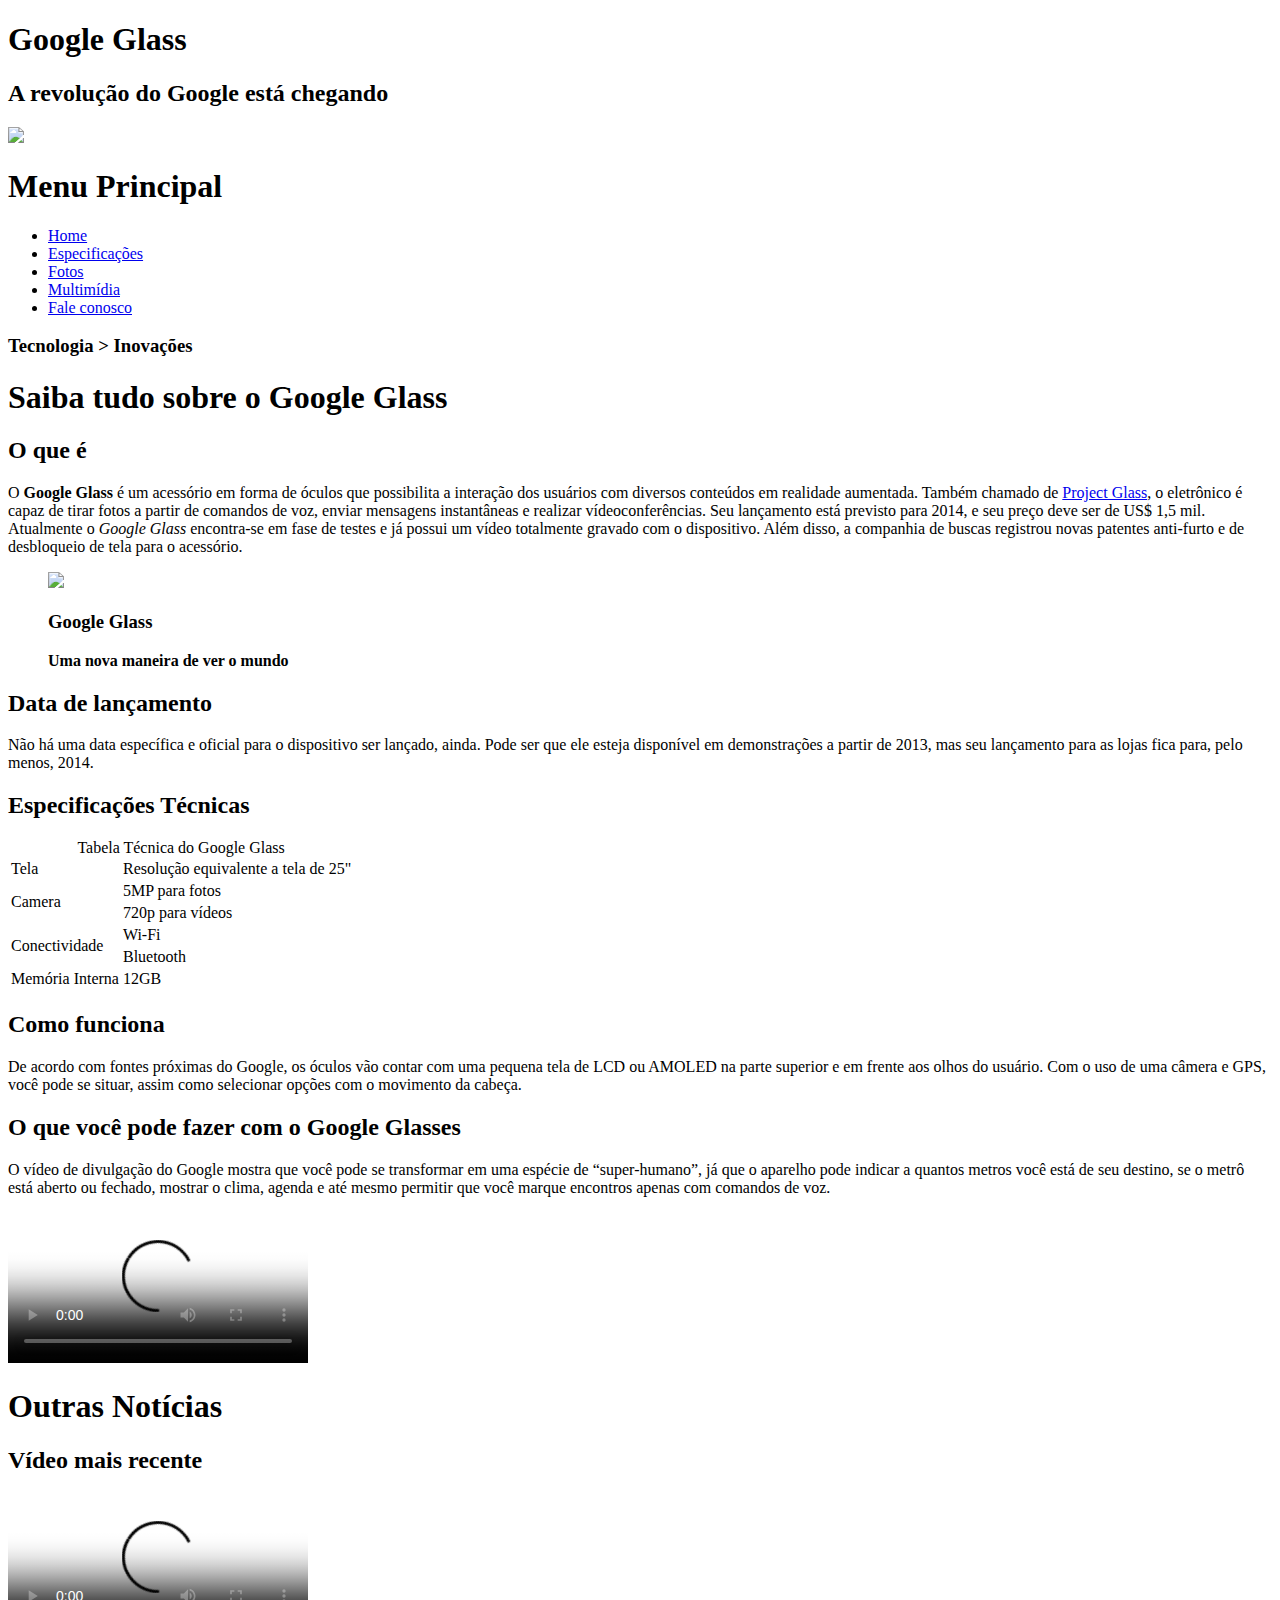
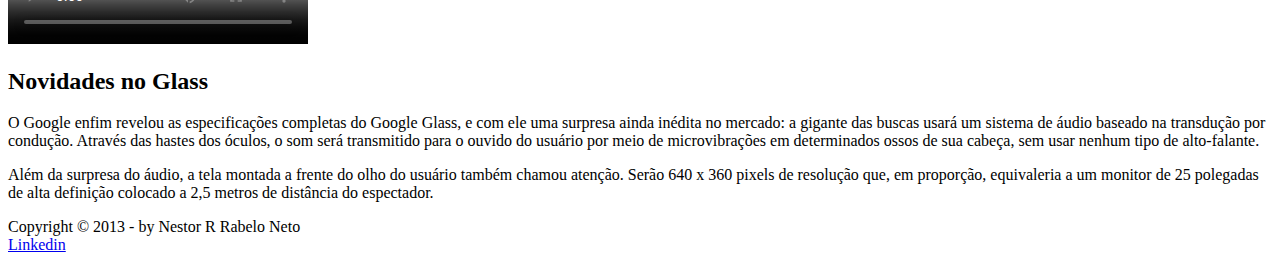
==== index.html @ 4a50f6dc "teste" ====
<!DOCTYPE html>

<html lang="pt-br">
<head>
    <meta charset="UTF-8"/>
    <title>Tudo sobre o Google Glass</title>
    <link rel="stylesheet" href="_css/estilo.css"/>
    <link rel="stylesheet" href="_css/media.css"/>
</head>

<script language="JavaScript" src="_javascript/funcoes.js"> </script>

<body>
<div id="interface">

    <header id="cabecalho">
        <hgroup>
            <h1>Google Glass</h1>
            <h2>A revolução do Google está chegando</h2>
        </hgroup>

        <img id="icone" src="_imagens/glass-oculos-preto-peq.png">

        <nav id="menu">
            <h1>Menu Principal</h1>
            <ul>
                <li onmousemove="mudaFoto('_imagens/home.png')" onmouseout="mudaFoto('_imagens/glass-oculos-preto-peq.png')"><a href="index.html">Home</a></li>
                <li onmousemove="mudaFoto('_imagens/especificacoes.png')" onmouseout="mudaFoto('_imagens/glass-oculos-preto-peq.png')"><a href="specs.html">Especificações</a></li>
                <li onmousemove="mudaFoto('_imagens/fotos.png')" onmouseout="mudaFoto('_imagens/glass-oculos-preto-peq.png')"><a href="fotos.html">Fotos</a></li>
                <li onmousemove="mudaFoto('_imagens/multimidia.png')" onmouseout="mudaFoto('_imagens/glass-oculos-preto-peq.png')"><a href="multimidia.html">Multimídia</a></li>
                <li onmousemove="mudaFoto('_imagens/contato.png')" onmouseout="mudaFoto('_imagens/glass-oculos-preto-peq.png')"><a href="fale-conosco.html">Fale conosco</a></li>
            </ul>
        </nav>
    </header>

    <section id="corpo">
        <article id="noticia-principal">
            <header id="cabecalho-artigo">
                <hgroup>
                    <h3>Tecnologia > Inovações</h3>
                    <h1>Saiba tudo sobre o Google Glass</h1>
                    
                </hgroup>
            </header>

            <h2>O que é</h2>
            <p>O <span style="font-weight: 900">Google Glass</span> é um acessório em forma de óculos que possibilita a interação dos usuários com diversos conteúdos em realidade aumentada. Também chamado de <a href="http://glass.google.com" target="_blank">Project Glass</a>, o eletrônico é capaz de tirar fotos a partir de comandos de voz, enviar mensagens instantâneas e realizar vídeo&shy;con&shy;ferên&shy;cias. Seu lançamento está previsto para 2014, e seu preço deve ser de US$ 1,5 mil. Atualmente o <em>Google Glass</em> encontra-se em fase de testes e já possui um vídeo totalmente gravado com o dispositivo. Além disso, a companhia de buscas registrou novas patentes anti-furto e de desbloqueio de tela para o acessório.</p>

            <figure class="foto-legenda">
                <img src="_imagens/glass-quadro-homem-mulher.jpg"/>
                <figcaption>
                    <h3>Google Glass</h3>
                    <p style="font-weight: 900">Uma nova maneira de ver o mundo</p>
                </figcaption>
            </figure>

            <h2>Data de lançamento</h2>
            <p>Não há uma data específica e oficial para o dispositivo ser lançado, ainda. Pode ser que ele esteja disponível em demonstrações a partir de 2013, mas seu lançamento para as lojas fica para, pelo menos, 2014.</p>

            <h2>Especificações Técnicas</h2>

            <table id="tabelaspec">
                <caption> Tabela Técnica do Google Glass</caption>

                <tr><td class="ce">Tela</td> <td class="cd">Resolução equivalente a tela de 25"</td></tr>
                <tr><td rowspan="2" class="ce">Camera</td> <td class="cd">5MP para fotos  </td></tr>
                <tr><td class="cd">720p para vídeos</td></tr>
                <tr><td rowspan="2" class="ce">Conectividade</td> <td class="cd">Wi-Fi</td></tr>
                <tr><td class="cd"> Bluetooth</td></tr>
                <tr><td class="ce">Memória Interna</td> <td class="cd">12GB</td></tr>
            </table>

            <h2>Como funciona</h2>
            <p>De acordo com fontes próximas do Google, os óculos vão contar com uma pequena tela de LCD ou AMOLED na parte superior e em frente aos olhos do usuário. Com o uso de uma câmera e GPS, você pode se situar, assim como selecionar opções com o movimento da cabeça.</p>

            <h2>O que você pode fazer com o Google Glasses</h2>
            <p>O vídeo de divulgação do Google mostra que você pode se transformar em uma espécie de “super-<wbr/>humano”, já que o aparelho pode indicar a quantos metros você está de seu destino, se o metrô está aberto ou fechado, mostrar o clima, agenda e até mesmo permitir que você marque encontros apenas com comandos de voz.</p>

            <video id="filme1" controls="controls" poster="_imagens/video-mini01.jpg">
                <source src="_media/how-it-feels.mp4" type="video/mp4"/>
                <source src="_media/how-it-feels.webm" type="video/webm"/>
                <source src="_media/how-it-feels.ogv" type="video/ogg"/>
                    Desculpe, mas não foi possivel carregar o vídeo
            </video>
        </article>

    </section>

    <aside id="lateral">

        <h1>Outras Notícias</h1>
        <h2>Vídeo mais recente</h2>

        <video id="filme2" controls="controls" poster="_imagens/video-mini02.jpg">
                <source src="_media/one-day.mp4" type="video/mp4"/>
                <source src="_media/one-day.webm" type="video/webm"/>
                <source src="_media/one-day.ogv" type="video/ogg"/>
                    Desculpe, mas não foi possivel carregar o vídeo
            </video>

        <h2>Novidades no Glass</h2>
        <p>O Google enfim revelou as especificações completas do Google Glass, e com ele uma surpresa ainda inédita no mercado: a gigante das buscas usará um sistema de áudio baseado na transdução por condução. Através das hastes dos óculos, o som será transmitido para o ouvido do usuário por meio de microvibrações em determinados ossos de sua cabeça, sem usar nenhum tipo de alto-falante.</p>

        <p>Além da surpresa do áudio, a tela montada a frente do olho do usuário também chamou atenção. Serão 640 x 360 pixels de resolução que, em proporção, equivaleria a um monitor de 25 polegadas de alta definição colocado a 2,5 metros de distância do espectador.</p>

    </aside>
    <footer id="rodape">

        <p>Copyright &copy 2013 - by Nestor R Rabelo Neto<br/>
            <a href= "https://www.linkedin.com/in/nrabelo" target="_blank"> Linkedin</a></p>

    </footer>
</div>
</body>
</html>
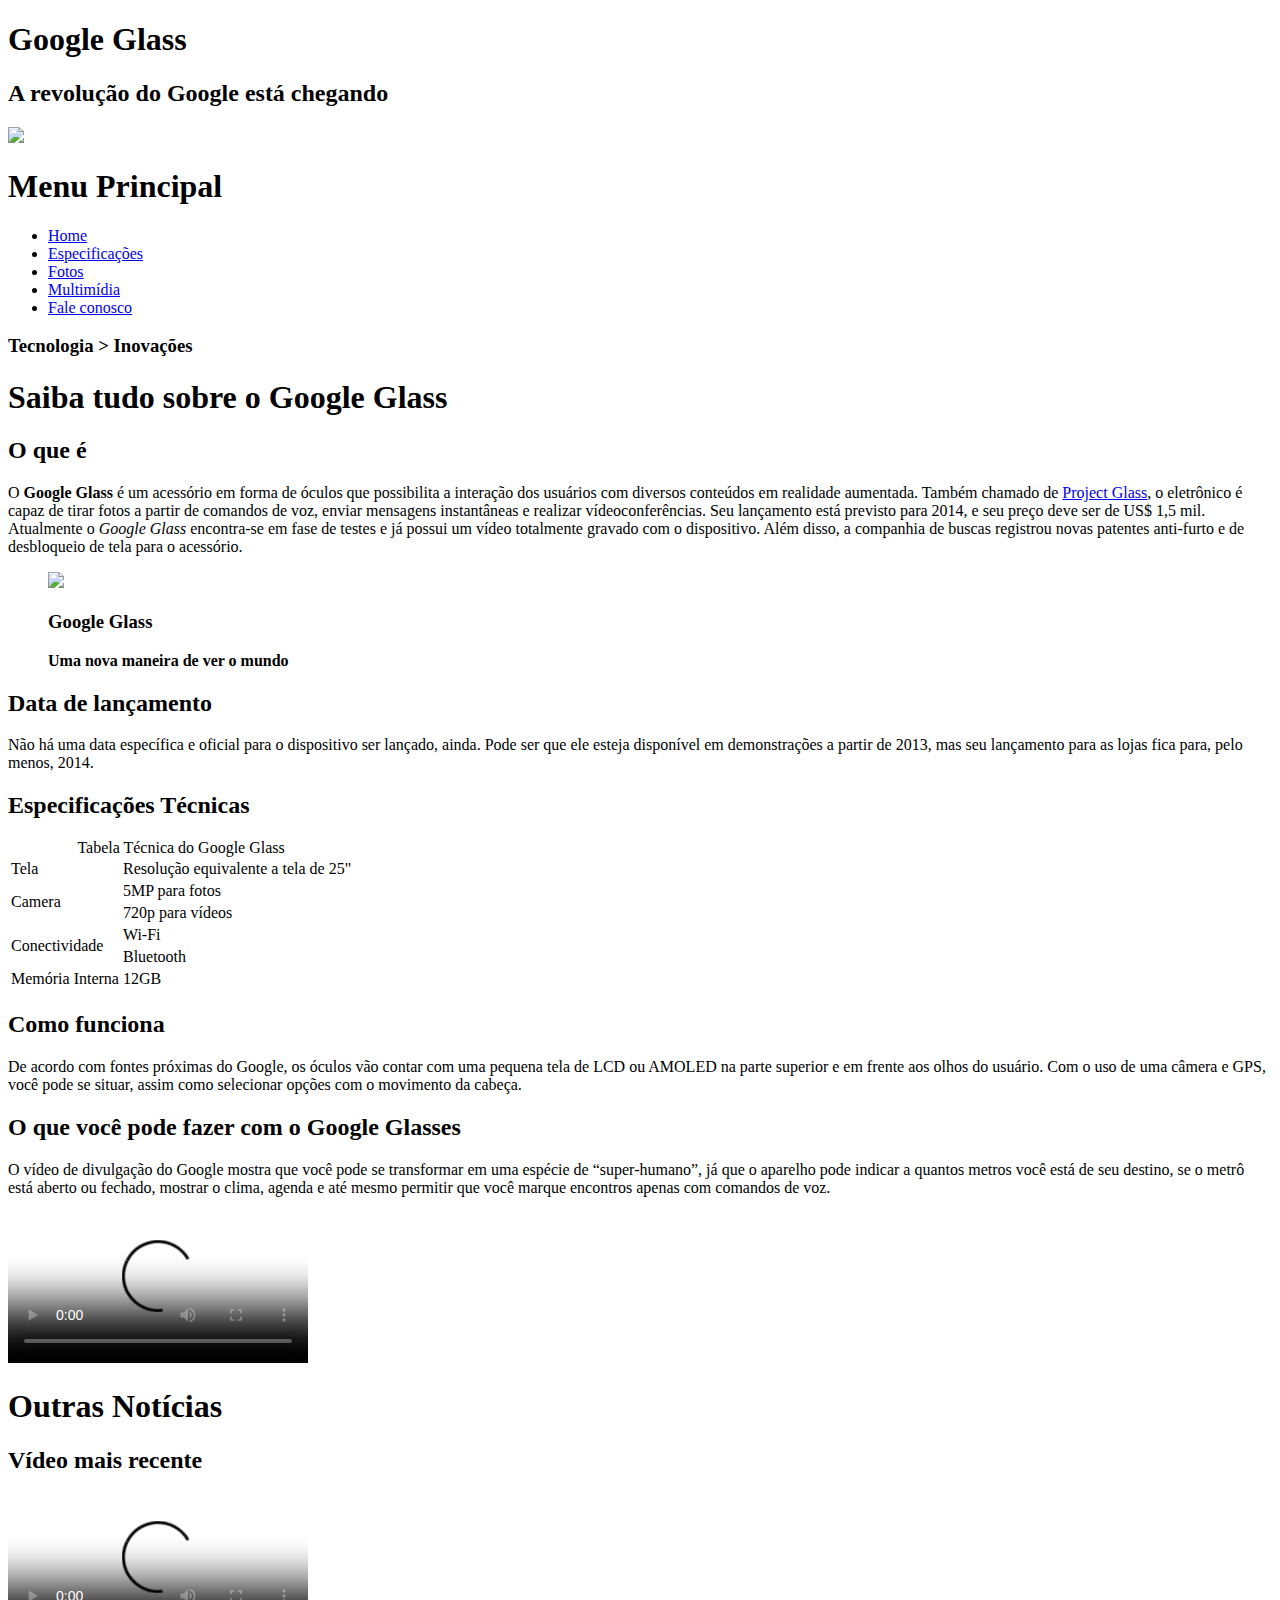
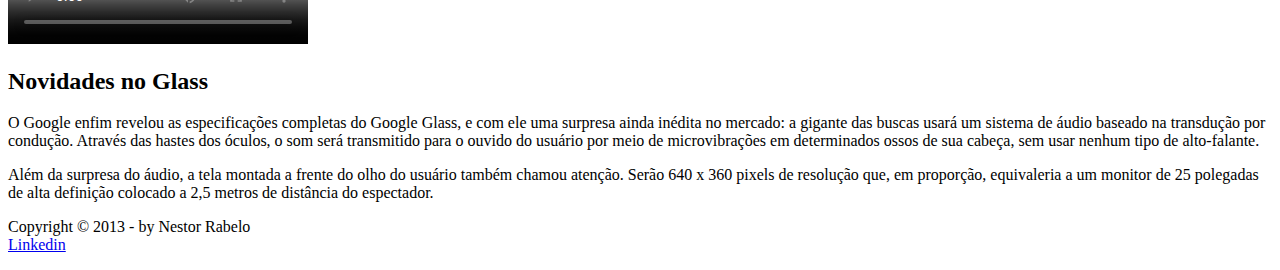
==== commit 7b7a2554: "up" ====
--- a/index.html
+++ b/index.html
@@ -106,7 +106,7 @@
     </aside>
     <footer id="rodape">
 
-        <p>Copyright &copy 2013 - by Nestor R Rabelo Neto<br/>
+        <p>Copyright &copy 2013 - by Nestor Rabelo<br/>
             <a href= "https://www.linkedin.com/in/nrabelo" target="_blank"> Linkedin</a></p>
 
     </footer>
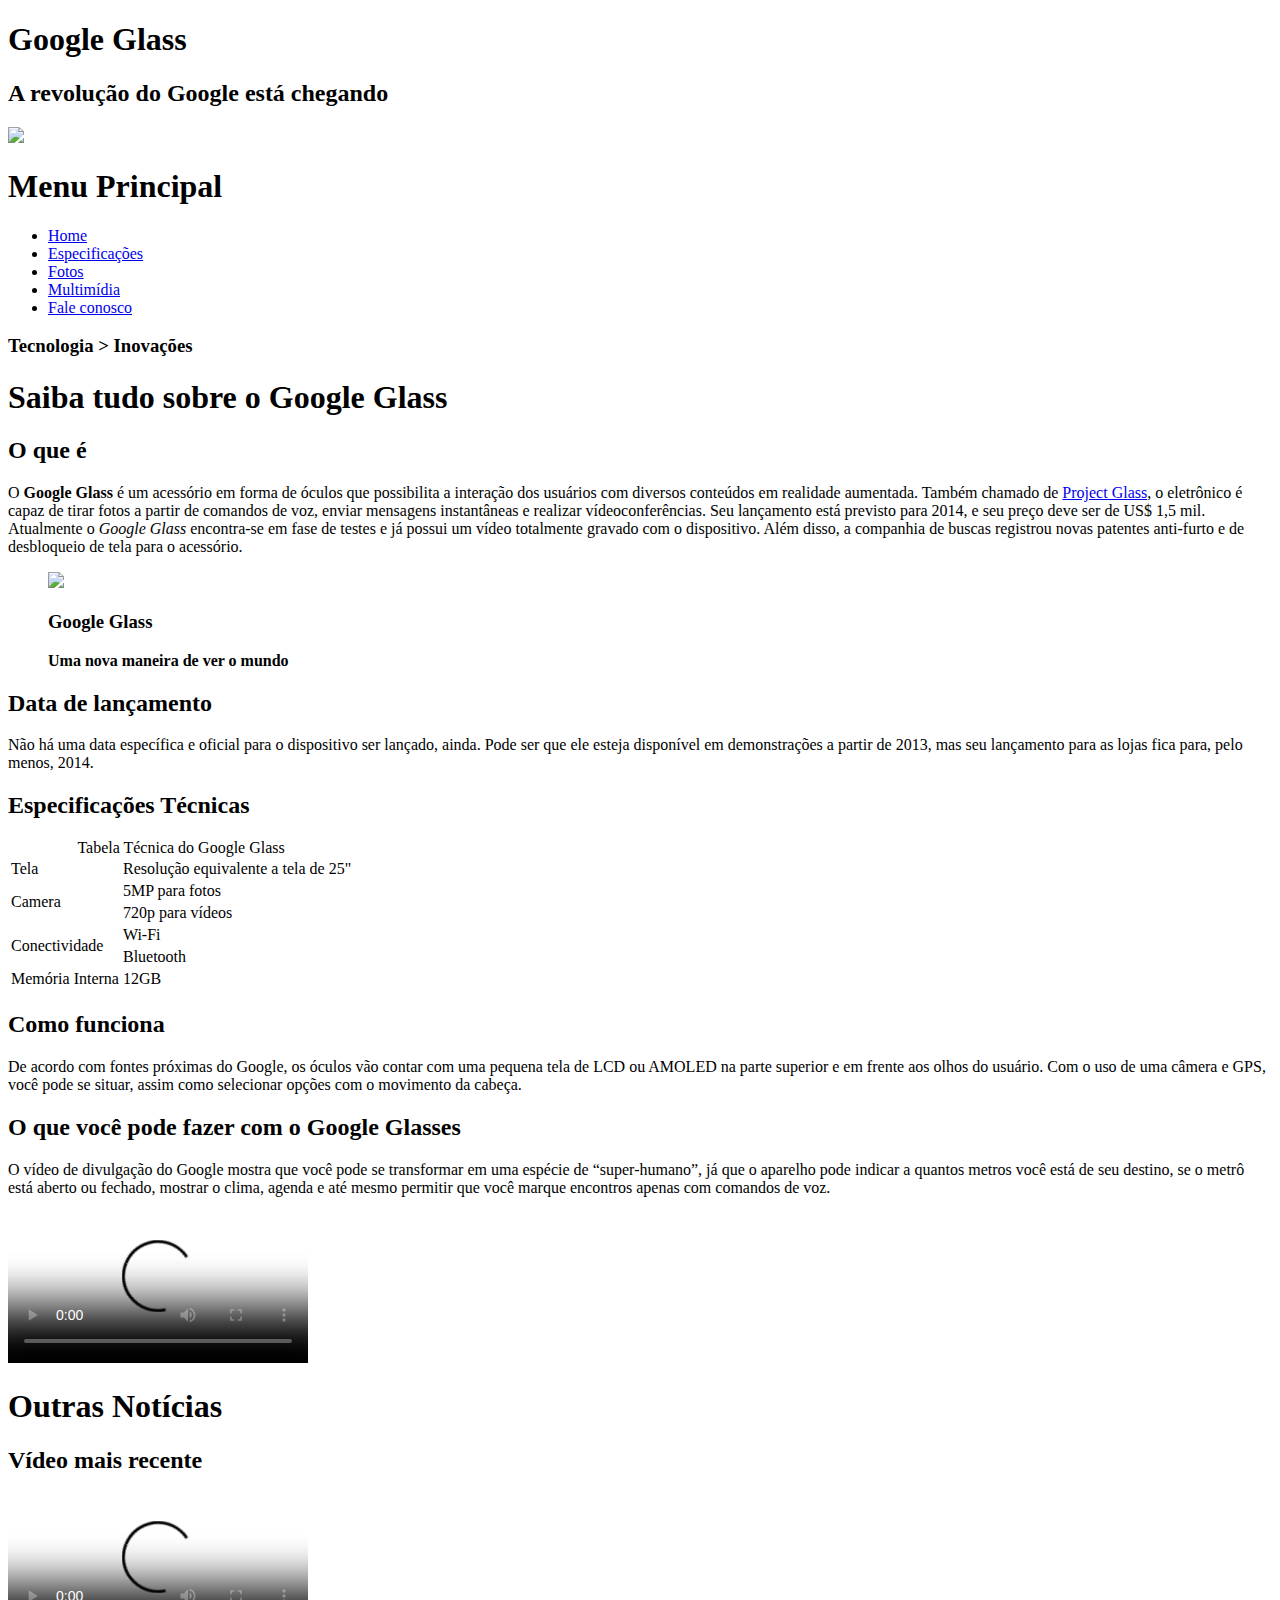
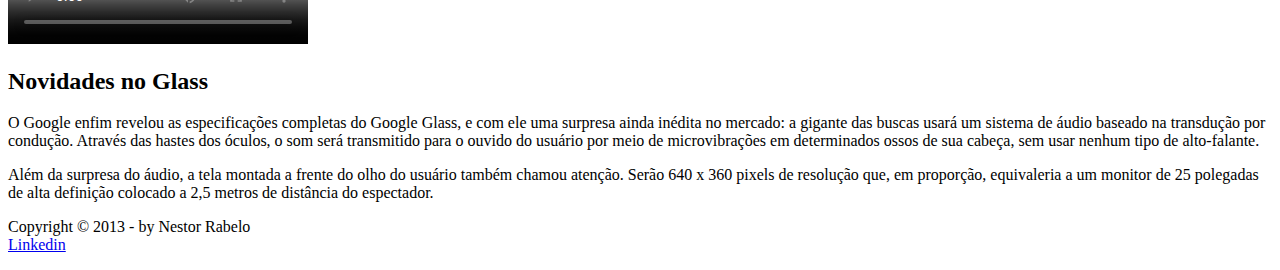
==== commit d5b1736b: "Up" ====
--- a/index.html
+++ b/index.html
@@ -1,115 +1,139 @@
 <!DOCTYPE html>
 
 <html lang="pt-br">
+
 <head>
-    <meta charset="UTF-8"/>
+    <meta charset="UTF-8" />
     <title>Tudo sobre o Google Glass</title>
-    <link rel="stylesheet" href="_css/estilo.css"/>
-    <link rel="stylesheet" href="_css/media.css"/>
+    <link rel="stylesheet" href="_css/estilo.css" />
+    <link rel="stylesheet" href="_css/media.css" />
 </head>
 
-<script language="JavaScript" src="_javascript/funcoes.js"> </script>
+<script language="JavaScript" src="_javascript/funcoes.js">
+</script>
 
 <body>
-<div id="interface">
+    <div id="interface">
 
-    <header id="cabecalho">
-        <hgroup>
-            <h1>Google Glass</h1>
-            <h2>A revolução do Google está chegando</h2>
-        </hgroup>
+        <header id="cabecalho">
+            <hgroup>
+                <h1>Google Glass</h1>
+                <h2>A revolução do Google está chegando</h2>
+            </hgroup>
 
-        <img id="icone" src="_imagens/glass-oculos-preto-peq.png">
+            <img id="icone" src="_imagens/glass-oculos-preto-peq.png">
 
-        <nav id="menu">
-            <h1>Menu Principal</h1>
-            <ul>
-                <li onmousemove="mudaFoto('_imagens/home.png')" onmouseout="mudaFoto('_imagens/glass-oculos-preto-peq.png')"><a href="index.html">Home</a></li>
-                <li onmousemove="mudaFoto('_imagens/especificacoes.png')" onmouseout="mudaFoto('_imagens/glass-oculos-preto-peq.png')"><a href="specs.html">Especificações</a></li>
-                <li onmousemove="mudaFoto('_imagens/fotos.png')" onmouseout="mudaFoto('_imagens/glass-oculos-preto-peq.png')"><a href="fotos.html">Fotos</a></li>
-                <li onmousemove="mudaFoto('_imagens/multimidia.png')" onmouseout="mudaFoto('_imagens/glass-oculos-preto-peq.png')"><a href="multimidia.html">Multimídia</a></li>
-                <li onmousemove="mudaFoto('_imagens/contato.png')" onmouseout="mudaFoto('_imagens/glass-oculos-preto-peq.png')"><a href="fale-conosco.html">Fale conosco</a></li>
-            </ul>
-        </nav>
-    </header>
+            <nav id="menu">
+                <h1>Menu Principal</h1>
+                <ul>
+                    <li onmousemove="mudaFoto('_imagens/home.png')" onmouseout="mudaFoto('_imagens/glass-oculos-preto-peq.png')"><a href="index.html">Home</a></li>
+                    <li onmousemove="mudaFoto('_imagens/especificacoes.png')" onmouseout="mudaFoto('_imagens/glass-oculos-preto-peq.png')"><a href="specs.html">Especificações</a></li>
+                    <li onmousemove="mudaFoto('_imagens/fotos.png')" onmouseout="mudaFoto('_imagens/glass-oculos-preto-peq.png')"><a href="fotos.html">Fotos</a></li>
+                    <li onmousemove="mudaFoto('_imagens/multimidia.png')" onmouseout="mudaFoto('_imagens/glass-oculos-preto-peq.png')"><a href="multimidia.html">Multimídia</a></li>
+                    <li onmousemove="mudaFoto('_imagens/contato.png')" onmouseout="mudaFoto('_imagens/glass-oculos-preto-peq.png')"><a href="fale-conosco.html">Fale conosco</a></li>
+                </ul>
+            </nav>
+        </header>
 
-    <section id="corpo">
-        <article id="noticia-principal">
-            <header id="cabecalho-artigo">
-                <hgroup>
-                    <h3>Tecnologia > Inovações</h3>
-                    <h1>Saiba tudo sobre o Google Glass</h1>
-                    
-                </hgroup>
-            </header>
+        <section id="corpo">
+            <article id="noticia-principal">
+                <header id="cabecalho-artigo">
+                    <hgroup>
+                        <h3>Tecnologia > Inovações</h3>
+                        <h1>Saiba tudo sobre o Google Glass</h1>
 
-            <h2>O que é</h2>
-            <p>O <span style="font-weight: 900">Google Glass</span> é um acessório em forma de óculos que possibilita a interação dos usuários com diversos conteúdos em realidade aumentada. Também chamado de <a href="http://glass.google.com" target="_blank">Project Glass</a>, o eletrônico é capaz de tirar fotos a partir de comandos de voz, enviar mensagens instantâneas e realizar vídeo&shy;con&shy;ferên&shy;cias. Seu lançamento está previsto para 2014, e seu preço deve ser de US$ 1,5 mil. Atualmente o <em>Google Glass</em> encontra-se em fase de testes e já possui um vídeo totalmente gravado com o dispositivo. Além disso, a companhia de buscas registrou novas patentes anti-furto e de desbloqueio de tela para o acessório.</p>
+                    </hgroup>
+                </header>
 
-            <figure class="foto-legenda">
-                <img src="_imagens/glass-quadro-homem-mulher.jpg"/>
-                <figcaption>
-                    <h3>Google Glass</h3>
-                    <p style="font-weight: 900">Uma nova maneira de ver o mundo</p>
-                </figcaption>
-            </figure>
+                <h2>O que é</h2>
+                <p>O <span style="font-weight: 900">Google Glass</span> é um acessório em forma de óculos que possibilita a interação dos usuários com diversos conteúdos em realidade aumentada. Também chamado de <a href="http://glass.google.com" target="_blank">Project Glass</a>,
+                    o eletrônico é capaz de tirar fotos a partir de comandos de voz, enviar mensagens instantâneas e realizar vídeo&shy;con&shy;ferên&shy;cias. Seu lançamento está previsto para 2014, e seu preço deve ser de US$ 1,5 mil. Atualmente o <em>Google Glass</em>                    encontra-se em fase de testes e já possui um vídeo totalmente gravado com o dispositivo. Além disso, a companhia de buscas registrou novas patentes anti-furto e de desbloqueio de tela para o acessório.</p>
 
-            <h2>Data de lançamento</h2>
-            <p>Não há uma data específica e oficial para o dispositivo ser lançado, ainda. Pode ser que ele esteja disponível em demonstrações a partir de 2013, mas seu lançamento para as lojas fica para, pelo menos, 2014.</p>
+                <figure class="foto-legenda">
+                    <img src="_imagens/glass-quadro-homem-mulher.jpg" />
+                    <figcaption>
+                        <h3>Google Glass</h3>
+                        <p style="font-weight: 900">Uma nova maneira de ver o mundo</p>
+                    </figcaption>
+                </figure>
 
-            <h2>Especificações Técnicas</h2>
+                <h2>Data de lançamento</h2>
+                <p>Não há uma data específica e oficial para o dispositivo ser lançado, ainda. Pode ser que ele esteja disponível em demonstrações a partir de 2013, mas seu lançamento para as lojas fica para, pelo menos, 2014.</p>
 
-            <table id="tabelaspec">
-                <caption> Tabela Técnica do Google Glass</caption>
+                <h2>Especificações Técnicas</h2>
 
-                <tr><td class="ce">Tela</td> <td class="cd">Resolução equivalente a tela de 25"</td></tr>
-                <tr><td rowspan="2" class="ce">Camera</td> <td class="cd">5MP para fotos  </td></tr>
-                <tr><td class="cd">720p para vídeos</td></tr>
-                <tr><td rowspan="2" class="ce">Conectividade</td> <td class="cd">Wi-Fi</td></tr>
-                <tr><td class="cd"> Bluetooth</td></tr>
-                <tr><td class="ce">Memória Interna</td> <td class="cd">12GB</td></tr>
-            </table>
+                <table id="tabelaspec">
+                    <caption> Tabela Técnica do Google Glass</caption>
 
-            <h2>Como funciona</h2>
-            <p>De acordo com fontes próximas do Google, os óculos vão contar com uma pequena tela de LCD ou AMOLED na parte superior e em frente aos olhos do usuário. Com o uso de uma câmera e GPS, você pode se situar, assim como selecionar opções com o movimento da cabeça.</p>
+                    <tr>
+                        <td class="ce">Tela</td>
+                        <td class="cd">Resolução equivalente a tela de 25"</td>
+                    </tr>
+                    <tr>
+                        <td rowspan="2" class="ce">Camera</td>
+                        <td class="cd">5MP para fotos </td>
+                    </tr>
+                    <tr>
+                        <td class="cd">720p para vídeos</td>
+                    </tr>
+                    <tr>
+                        <td rowspan="2" class="ce">Conectividade</td>
+                        <td class="cd">Wi-Fi</td>
+                    </tr>
+                    <tr>
+                        <td class="cd"> Bluetooth</td>
+                    </tr>
+                    <tr>
+                        <td class="ce">Memória Interna</td>
+                        <td class="cd">12GB</td>
+                    </tr>
+                </table>
 
-            <h2>O que você pode fazer com o Google Glasses</h2>
-            <p>O vídeo de divulgação do Google mostra que você pode se transformar em uma espécie de “super-<wbr/>humano”, já que o aparelho pode indicar a quantos metros você está de seu destino, se o metrô está aberto ou fechado, mostrar o clima, agenda e até mesmo permitir que você marque encontros apenas com comandos de voz.</p>
+                <h2>Como funciona</h2>
+                <p>De acordo com fontes próximas do Google, os óculos vão contar com uma pequena tela de LCD ou AMOLED na parte superior e em frente aos olhos do usuário. Com o uso de uma câmera e GPS, você pode se situar, assim como selecionar opções com
+                    o movimento da cabeça.</p>
 
-            <video id="filme1" controls="controls" poster="_imagens/video-mini01.jpg">
+                <h2>O que você pode fazer com o Google Glasses</h2>
+                <p>O vídeo de divulgação do Google mostra que você pode se transformar em uma espécie de “super-<wbr/>humano”, já que o aparelho pode indicar a quantos metros você está de seu destino, se o metrô está aberto ou fechado, mostrar o clima, agenda
+                    e até mesmo permitir que você marque encontros apenas com comandos de voz.</p>
+
+                <video id="filme1" controls="controls" poster="_imagens/video-mini01.jpg">
                 <source src="_media/how-it-feels.mp4" type="video/mp4"/>
                 <source src="_media/how-it-feels.webm" type="video/webm"/>
                 <source src="_media/how-it-feels.ogv" type="video/ogg"/>
                     Desculpe, mas não foi possivel carregar o vídeo
             </video>
-        </article>
+            </article>
 
-    </section>
+        </section>
 
-    <aside id="lateral">
+        <aside id="lateral">
 
-        <h1>Outras Notícias</h1>
-        <h2>Vídeo mais recente</h2>
+            <h1>Outras Notícias</h1>
+            <h2>Vídeo mais recente</h2>
 
-        <video id="filme2" controls="controls" poster="_imagens/video-mini02.jpg">
+            <video id="filme2" controls="controls" poster="_imagens/video-mini02.jpg">
                 <source src="_media/one-day.mp4" type="video/mp4"/>
                 <source src="_media/one-day.webm" type="video/webm"/>
                 <source src="_media/one-day.ogv" type="video/ogg"/>
                     Desculpe, mas não foi possivel carregar o vídeo
             </video>
 
-        <h2>Novidades no Glass</h2>
-        <p>O Google enfim revelou as especificações completas do Google Glass, e com ele uma surpresa ainda inédita no mercado: a gigante das buscas usará um sistema de áudio baseado na transdução por condução. Através das hastes dos óculos, o som será transmitido para o ouvido do usuário por meio de microvibrações em determinados ossos de sua cabeça, sem usar nenhum tipo de alto-falante.</p>
+            <h2>Novidades no Glass</h2>
+            <p>O Google enfim revelou as especificações completas do Google Glass, e com ele uma surpresa ainda inédita no mercado: a gigante das buscas usará um sistema de áudio baseado na transdução por condução. Através das hastes dos óculos, o som será
+                transmitido para o ouvido do usuário por meio de microvibrações em determinados ossos de sua cabeça, sem usar nenhum tipo de alto-falante.</p>
 
-        <p>Além da surpresa do áudio, a tela montada a frente do olho do usuário também chamou atenção. Serão 640 x 360 pixels de resolução que, em proporção, equivaleria a um monitor de 25 polegadas de alta definição colocado a 2,5 metros de distância do espectador.</p>
+            <p>Além da surpresa do áudio, a tela montada a frente do olho do usuário também chamou atenção. Serão 640 x 360 pixels de resolução que, em proporção, equivaleria a um monitor de 25 polegadas de alta definição colocado a 2,5 metros de distância
+                do espectador.</p>
 
-    </aside>
-    <footer id="rodape">
+        </aside>
+        <footer id="rodape">
 
-        <p>Copyright &copy 2013 - by Nestor Rabelo<br/>
-            <a href= "https://www.linkedin.com/in/nrabelo" target="_blank"> Linkedin</a></p>
+            <p>Copyright &copy 2013 - by Nestor Rabelo<br/>
+                <a href="https://www.linkedin.com/in/nrabelo" target="_blank"> Linkedin</a></p>
 
-    </footer>
-</div>
+        </footer>
+    </div>
 </body>
+
 </html>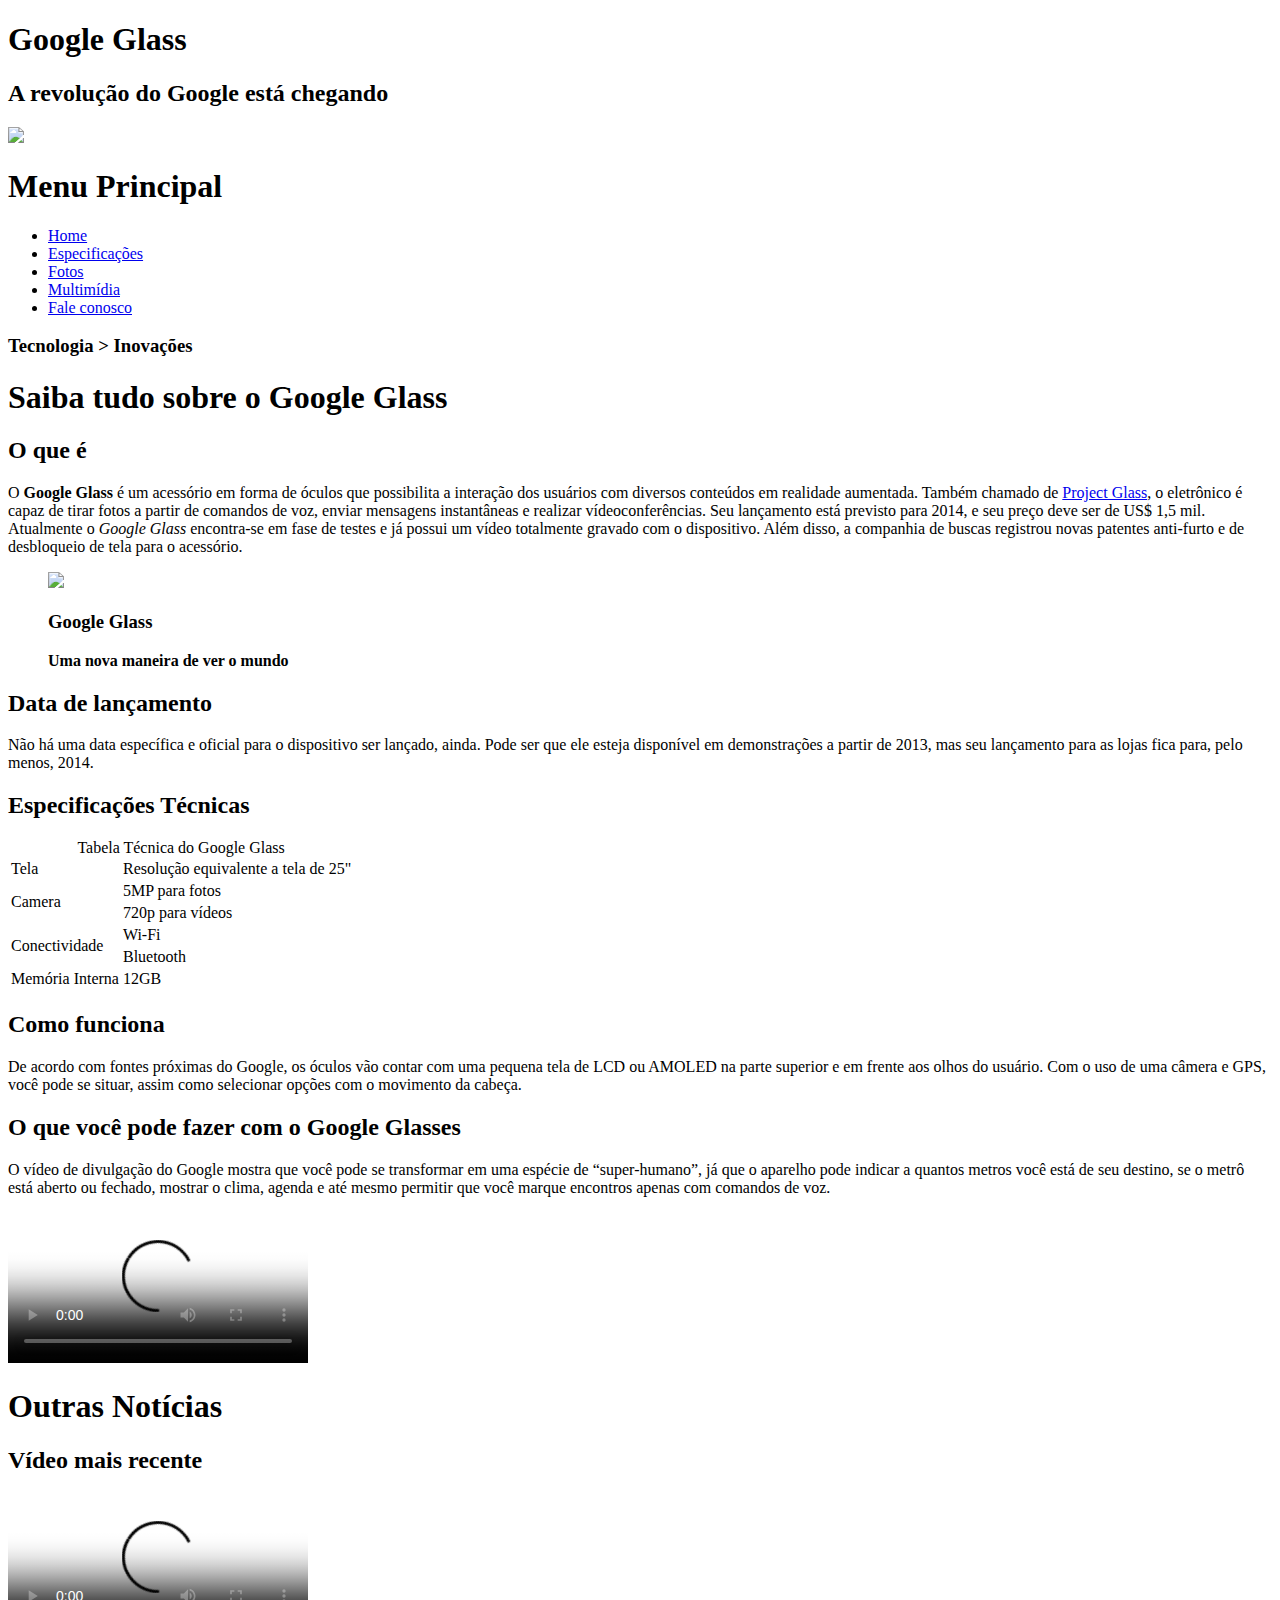
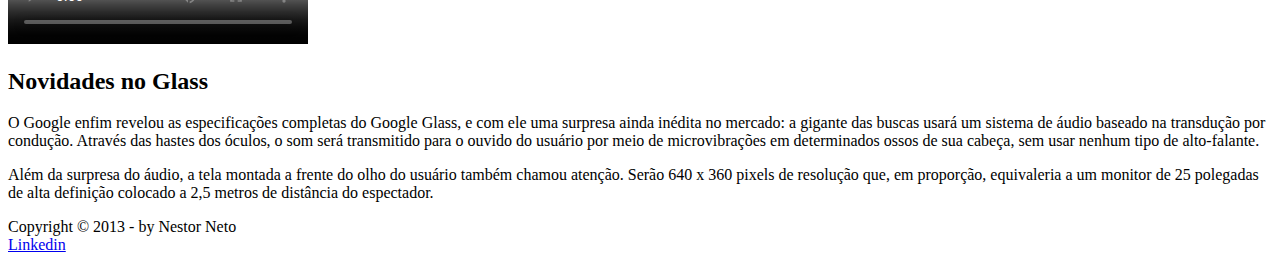
==== commit 283e99ee: "teste" ====
--- a/index.html
+++ b/index.html
@@ -129,7 +129,7 @@
         </aside>
         <footer id="rodape">
 
-            <p>Copyright &copy 2013 - by Nestor Rabelo<br/>
+            <p>Copyright &copy 2013 - by Nestor Neto <br/>
                 <a href="https://www.linkedin.com/in/nrabelo" target="_blank"> Linkedin</a></p>
 
         </footer>
